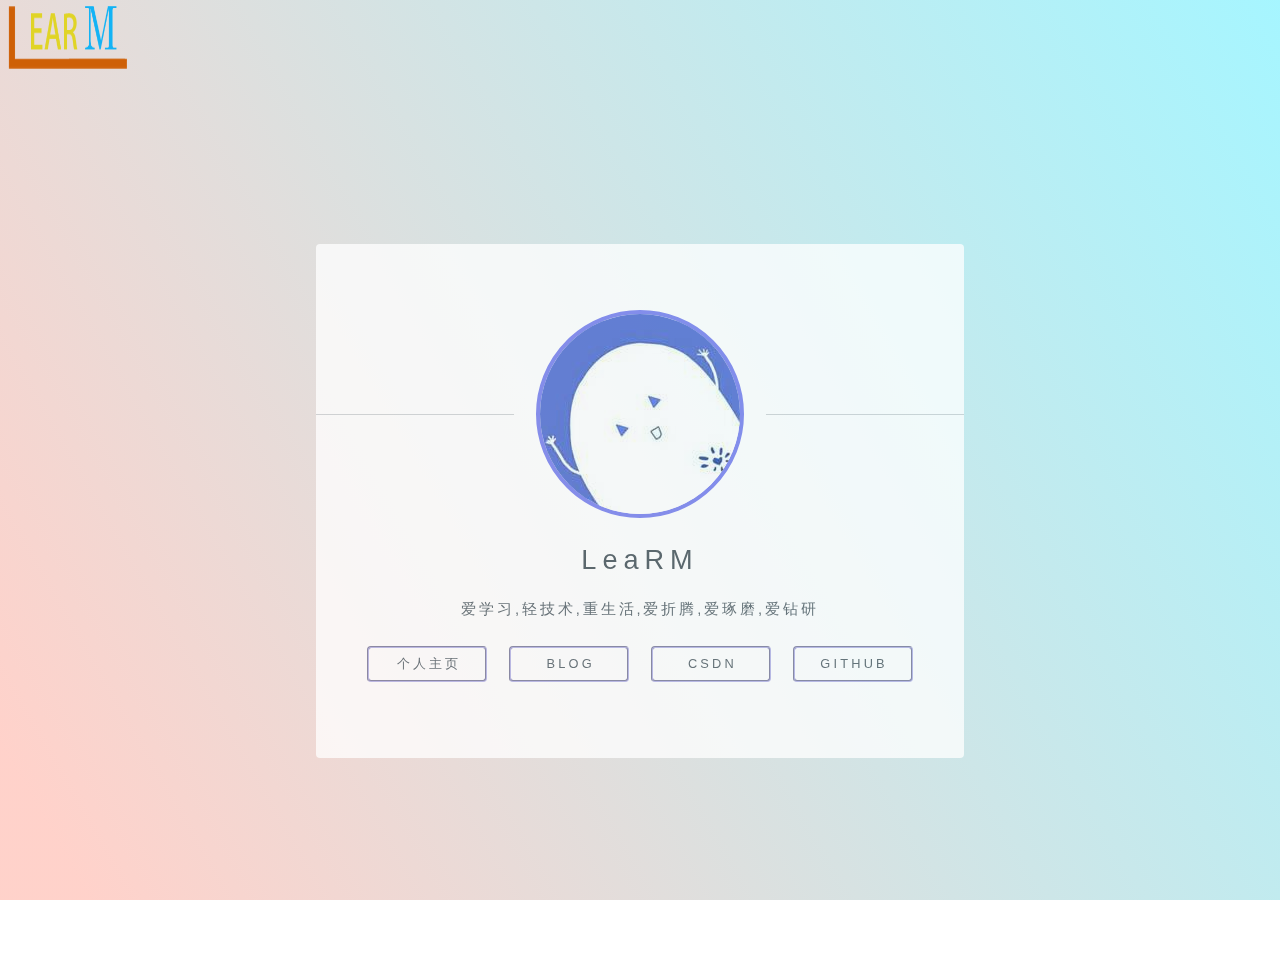
==== index.html @ 142873d6 "20200721" ====
<html>
<head><meta http-equiv="Content-Type" content="text/html; charset=UTF-8">
         <title>Learn |成长中的少年|加油!</title>
         <meta name="description" content="做自己热爱做的事情,路上的坎一定会非常多，但在我眼里没有什么问题是尝试不能解决的，如果有那就多尝试几次甚至上百次,即使前方的路看似绝境，也要有硬生生给自己开出一条路的勇气！">
         <meta name="keywords" content="learm,gzlearm,learmcn,learn,少年,成长">
		 <link rel="Shortcut Icon" href="https://www.learm.top/favicon.ico" type="image/x-icon">
         <meta name="viewport" content="width=device-width, initial-scale=1">
         <link rel="stylesheet" href="./index/main.css">
		 <meta name="”author”" content="”learm”">
		 <meta name="”copyright”" content="”Learm”">
		 </head>

   <img src="./index/learm.png" alt="Learm" width="155" height="75">
         <!-- 介绍 -->
         <div id="wrapper">

             <!-- 头像 -->
             <section id="main">
                 <header>
                     <span class="avatar"><img src="./index/qq.jpg" alt="头像"></span>
                     <a href="https://learm.cn/index.html">
                         <h1>LeaRM</h1>
                     </a>
						 <p>爱学习,轻技术,重生活,爱折腾,爱琢磨,爱钻研</p>

                 </header>

                 <footer>
                     <ul class="icons">
                 <li><a href="https://www.learm.cn/" title="首页">个人主页</a></li>
                         <li><a target="_blank" href="https://blog.learm.top/" title="Blog">Blog</a></li>
                         <li><a target="_blank" href="https://blog.csdn.net/gzlearm" title="CSDN个人博客主页">CSDN</a></li>
						 <li><a target="_blank" href="https://github.com/gzlearm" title="Github">Github</a></li>
                     </ul>

                 </footer>

             </section>
             <!-- 尾巴 -->
             <footer id="footer">
                 <ul class="copyright">
                     <a href="https://www.learm.cn/">@LeaRM</a>
                 </ul>
             </footer>

         </div>
         <script>
             if ('addEventListener' in window) {
                 window.addEventListener('load', function() {
                     document.body.className = document.body.className.replace(/\bis-loading\b/, '');
                 });
                 document.body.className += (navigator.userAgent.match(/(MSIE|rv:11\.0)/) ? ' is-ie' : '');
             }
         </script>
		<!-- baidu统计 -->
<script>var _hmt=_hmt||[];(function(){var hm=document.createElement("script");hm.src="https://hm.baidu.com/hm.js?b710a07aeef4ed03cbe1ffe73b79fd6b";var s=document.getElementsByTagName("script")[0];s.parentNode.insertBefore(hm,s)})();</script>
     </div>
 </doctype></body></html>
---- index/main.css ----
@charset "UTF-8";	x

	html, body, div, span, applet, object, iframe, h1, h2, h3, h4, h5, h6, p, blockquote, pre, a, abbr, acronym, address, big, cite, code, del, dfn, em, img, ins, kbd, q, s, samp, small, strike, strong, sub, sup, tt, var, b, u, i, center, dl, dt, dd, ol, ul, li, fieldset, form, label, legend, table, caption, tbody, tfoot, thead, tr, th, td, article, aside, canvas, details, embed, figure, figcaption, footer, header, hgroup, menu, nav, output, ruby, section, summary, time, mark, audio, video {
		margin: 0;
		padding: 0;
		border: 0;
		font-size: 100%;
		font: inherit;
		vertical-align: baseline;
	}

	article, aside, details, figcaption, figure, footer, header, hgroup, menu, nav, section {
		display: block;
	}

	body {
		line-height: 1;
	}

	ol, ul {
		list-style: none;
	}

	blockquote, q {
		quotes: none;
	}

	blockquote:before, blockquote:after, q:before, q:after {
		content: '';
		content: none;
	}

	table {
		border-collapse: collapse;
		border-spacing: 0;
	}

	body {
		-webkit-text-size-adjust: none;
	}

/* Box Model */

	*, *:before, *:after {
		-moz-box-sizing: border-box;
		-webkit-box-sizing: border-box;
		box-sizing: border-box;
	}

/* Basic */

	@media screen and (max-width: 480px) {

		html, body {
			min-width: 320px;
		}

	}

	body.is-loading *, body.is-loading *:before, body.is-loading *:after {
		-moz-animation: none !important;
		-webkit-animation: none !important;
		-ms-animation: none !important;
		animation: none !important;
		-moz-transition: none !important;
		-webkit-transition: none !important;
		-ms-transition: none !important;
		transition: none !important;
	}

	html {
		height: 100%;
	}

	body {
		height: 100%;
		background-color: #ffffff;
		background-image: url(""), -moz-linear-gradient(60deg, rgba(255, 165, 150, 0.5) 5%, rgba(0, 228, 255, 0.35)), url("https://tc.learm.cn/usr/img/2020/5/20200601135807.jpg");
		background-image: url(""), -webkit-linear-gradient(60deg, rgba(255, 165, 150, 0.5) 5%, rgba(0, 228, 255, 0.35)), url("https://tc.learm.cn/usr/img/2020/5/20200601135807.jpg");
		background-image: url(""), -ms-linear-gradient(60deg, rgba(255, 165, 150, 0.5) 5%, rgba(0, 228, 255, 0.35)), url("https://tc.learm.cn/usr/img/2020/5/20200601135807.jpg");
		background-image: url(""), linear-gradient(60deg, rgba(255, 165, 150, 0.5) 5%, rgba(0, 228, 255, 0.35)), url("https://tc.learm.cn/usr/img/2020/5/20200601135807.jpg");
		background-repeat: repeat,			no-repeat,			no-repeat;
		background-size: 100px 100px, cover,				cover;
		background-position: top left,		center center,		bottom centr;
		background-attachment: fixed,			fixed,				fixed;
	}

		body:after {
			content: '';
			display: block;
			position: fixed;
			top: 0;
			left: 0;
			width: 100%;
			height: inherit;
			opacity: 0;
			z-index: 1;
			background-color: #ffffff;
			background-image: url(""), -moz-linear-gradient(60deg, rgba(255, 165, 150, 0.5) 5%, rgba(0, 228, 255, 0.35));
			background-image: url(""), -webkit-linear-gradient(60deg, rgba(255, 165, 150, 0.5) 5%, rgba(0, 228, 255, 0.35));
			background-image: url(""), -ms-linear-gradient(60deg, rgba(255, 165, 150, 0.5) 5%, rgba(0, 228, 255, 0.35));
			background-image: url(""), linear-gradient(60deg, rgba(255, 165, 150, 0.5) 5%, rgba(0, 228, 255, 0.35));
			background-repeat: repeat,			no-repeat;
			background-size: 100px 100px, cover;
			background-position: top left,		center center;
			-moz-transition: opacity 1.75s ease-out;
			-webkit-transition: opacity 1.75s ease-out;
			-ms-transition: opacity 1.75s ease-out;
			transition: opacity 1.75s ease-out;
		}

		body.is-loading:after {
			opacity: 1;
		}

/* Type */

	body, input, select, textarea {
		color: #414f57;
		font-family: "Source Sans Pro", Helvetica, sans-serif;
		font-size: 14pt;
		font-weight: 300;
		line-height: 2;
		letter-spacing: 0.2em;
	}

		@media screen and (max-width: 1680px) {

			body, input, select, textarea {
				font-size: 11pt;
			}

		}

		@media screen and (max-width: 480px) {

			body, input, select, textarea {
				font-size: 10pt;
				line-height: 1.75;
			}

		}

	a {
		-moz-transition: color 0.2s ease, border-color 0.2s ease;
		-webkit-transition: color 0.2s ease, border-color 0.2s ease;
		-ms-transition: color 0.2s ease, border-color 0.2s ease;
		transition: color 0.2s ease, border-color 0.2s ease;
		color: inherit;
		text-decoration: none;
	}

		a:before {
			-moz-transition: color 0.2s ease, text-shadow 0.2s ease;
			-webkit-transition: color 0.2s ease, text-shadow 0.2s ease;
			-ms-transition: color 0.2s ease, text-shadow 0.2s ease;
			transition: color 0.2s ease, text-shadow 0.2s ease;
		}

		a:hover {
			color: #ff7496;
		}

	strong, b {
		color: #313f47;
	}

	em, i {
		font-style: italic;
	}

	p {
		margin: 0 0 1.5em 0;
	}

	h1, h2, h3, h4, h5, h6 {
		color: #313f47;
		line-height: 1.5;
		margin: 0 0 0.75em 0;
	}

		h1 a, h2 a, h3 a, h4 a, h5 a, h6 a {
			color: inherit;
			text-decoration: none;
		}

	h1 {
		font-size: 1.85em;
		letter-spacing: 0.22em;
		margin: 0 0 0.525em 0;
	}

	h2 {
		font-size: 1.25em;
	}

	h3 {
		font-size: 1em;
	}

	h4 {
		font-size: 1em;
	}

	h5 {
		font-size: 1em;
	}

	h6 {
		font-size: 1em;
	}

	@media screen and (max-width: 480px) {

		h1 {
			font-size: 1.65em;
		}

	}

	sub {
		font-size: 0.8em;
		position: relative;
		top: 0.5em;
	}

	sup {
		font-size: 0.8em;
		position: relative;
		top: -0.5em;
	}

	hr {
		border: 0;
		border-bottom: solid 1px #c8cccf;
		margin: 3em 0;
	}

/* Form */

	form {
		margin: 0 0 1.5em 0;
	}

		form > .field {
			margin: 0 0 1.5em 0;
		}

			form > .field > :last-child {
				margin-bottom: 0;
			}

	label {
		color: #313f47;
		display: block;
		font-size: 0.9em;
		margin: 0 0 0.75em 0;
	}

	input[type="text"],
	input[type="password"],
	input[type="email"],
	input[type="tel"],
	select,
	textarea {
		-moz-appearance: none;
		-webkit-appearance: none;
		-ms-appearance: none;
		appearance: none;
		border-radius: 4px;
		border: solid 1px #c8cccf;
		color: inherit;
		display: block;
		outline: 0;
		padding: 0 1em;
		text-decoration: none;
		width: 100%;
	}

		input[type="text"]:invalid,
		input[type="password"]:invalid,
		input[type="email"]:invalid,
		input[type="tel"]:invalid,
		select:invalid,
		textarea:invalid {
			box-shadow: none;
		}

		input[type="text"]:focus,
		input[type="password"]:focus,
		input[type="email"]:focus,
		input[type="tel"]:focus,
		select:focus,
		textarea:focus {
			border-color: #ff7496;
		}

	.select-wrapper {
		text-decoration: none;
		display: block;
		position: relative;
	}

		.select-wrapper:before {
			content: "ď?;
			-moz-osx-font-smoothing: grayscale;
			-webkit-font-smoothing: antialiased;
			font-family: FontAwesome;
			font-style: normal;
			font-weight: normal;
			text-transform: none !important;
		}

		.select-wrapper:before {
			color: #c8cccf;
			display: block;
			height: 2.75em;
			line-height: 2.75em;
			pointer-events: none;
			position: absolute;
			right: 0;
			text-align: center;
			top: 0;
			width: 2.75em;
		}

		.select-wrapper select::-ms-expand {
			display: none;
		}

	input[type="text"],
	input[type="password"],
	input[type="email"],
	select {
		height: 2.75em;
	}

	textarea {
		padding: 0.75em 1em;
	}

	input[type="checkbox"],
	input[type="radio"] {
		-moz-appearance: none;
		-webkit-appearance: none;
		-ms-appearance: none;
		appearance: none;
		display: block;
		float: left;
		margin-right: -2em;
		opacity: 0;
		width: 1em;
		z-index: -1;
	}

		input[type="checkbox"] + label,
		input[type="radio"] + label {
			text-decoration: none;
			color: #414f57;
			cursor: pointer;
			display: inline-block;
			font-size: 1em;
			font-weight: 300;
			padding-left: 2.4em;
			padding-right: 0.75em;
			position: relative;
		}

			input[type="checkbox"] + label:before,
			input[type="radio"] + label:before {
				-moz-osx-font-smoothing: grayscale;
				-webkit-font-smoothing: antialiased;
				font-family: FontAwesome;
				font-style: normal;
				font-weight: normal;
				text-transform: none !important;
			}

			input[type="checkbox"] + label:before,
			input[type="radio"] + label:before {
				border-radius: 4px;
				border: solid 1px #c8cccf;
				content: '';
				display: inline-block;
				height: 1.65em;
				left: 0;
				line-height: 1.58125em;
				position: absolute;
				text-align: center;
				top: 0.15em;
				width: 1.65em;
			}

		input[type="checkbox"]:checked + label:before,
		input[type="radio"]:checked + label:before {
			color: #ff7496;
			content: '\f00c';
		}

		input[type="checkbox"]:focus + label:before,
		input[type="radio"]:focus + label:before {
			border-color: #ff7496;
		}

	input[type="checkbox"] + label:before {
		border-radius: 4px;
	}

	input[type="radio"] + label:before {
		border-radius: 100%;
	}

	::-webkit-input-placeholder {
		color: #616f77 !important;
		opacity: 1.0;
	}

	:-moz-placeholder {
		color: #616f77 !important;
		opacity: 1.0;
	}

	::-moz-placeholder {
		color: #616f77 !important;
		opacity: 1.0;
	}

	:-ms-input-placeholder {
		color: #616f77 !important;
		opacity: 1.0;
	}

	.formerize-placeholder {
		color: #616f77 !important;
		opacity: 1.0;
	}

/* Icon */

	.icon {
		text-decoration: none;
		position: relative;
		border-bottom: none;
	}

		.icon:before {
			-moz-osx-font-smoothing: grayscale;
			-webkit-font-smoothing: antialiased;
			font-family: FontAwesome;
			font-style: normal;
			font-weight: normal;
			text-transform: none !important;
		}

		.icon > .label {
			display: none;
		}

/* List */

	ol {
		list-style: decimal;
		margin: 0 0 1.5em 0;
		padding-left: 1.25em;
	}

		ol li {
			padding-left: 0.25em;
		}

	ul {
		list-style: disc;
		margin: 0 0 1.5em 0;
		padding-left: 1em;
	}

		ul li {
			padding-left: 0.5em;
		}

		ul.alt {
			list-style: none;
			padding-left: 0;
		}

			ul.alt li {
				border-top: solid 1px #c8cccf;
				padding: 0.5em 0;
			}

				ul.alt li:first-child {
					border-top: 0;
					padding-top: 0;
				}

		ul.icons {
			cursor: default;
			list-style: none;
			padding-left: 0;
			margin-top: -0.675em;
		}

			ul.icons li {
				display: -webkit-inline-box;
				padding: 0.675em 0.5em;
			}
			@media screen and (max-width: 1680px)
           li {display: }

				ul.icons li a {
				display:block;
				min-width:7.5rem;
				line-height:2rem;
				padding:0 1.25rem 0 1.45rem;
				text-transform: uppercase;
				letter-spacing:0.2rem;
				font-size:0.8rem;
				border-bottom:0;
				border-width:2px;
				border-style:groove;
				border-color:#adabe5;
				border-radius:4px;
				}
				ul.icons li a:hover{
					background-color:#ab9494;
					color: #fff;
				}

					ul.icons li a:before {
						-moz-osx-font-smoothing: grayscale;
						-webkit-font-smoothing: antialiased;
						font-family: FontAwesome;
						font-style: normal;
						font-weight: normal;
						text-transform: none !important;
					}

					ul.icons li a:before {
						color: #ffffff;
						text-shadow: 1.25px 0px 0px #c8cccf, -1.25px 0px 0px #c8cccf, 0px 1.25px 0px #c8cccf, 0px -1.25px 0px #c8cccf;
					}

					ul.icons li a:hover:before {
						text-shadow: 1.25px 0px 0px #ff7496, -1.25px 0px 0px #ff7496, 0px 1.25px 0px #ff7496, 0px -1.25px 0px #ff7496;
					}

					ul.icons li a:before {
						position: absolute;
						top: 0;
						left: 0;
						width: inherit;
						height: inherit;
						font-size: 1.85rem;
						line-height: inherit;
						text-align: center;
						text-indent: 0;
					}

					ul.icons li a:hover {
						border-color: #ff7496;
					}

			@media screen and (max-width: 480px) {

				ul.icons li a:before {
					font-size: 1.5rem;
				}

			}

		ul.actions {
			cursor: default;
			list-style: none;
			padding-left: 0;
		}

			ul.actions li {
				display: inline-block;
				padding: 0 0.75em 0 0;
				vertical-align: middle;
			}

				ul.actions li:last-child {
					padding-right: 0;
				}

	dl {
		margin: 0 0 1.5em 0;
	}

		dl dt {
			display: block;
			margin: 0 0 0.75em 0;
		}

		dl dd {
			margin-left: 1.5em;
		}

/* Button */

	input[type="submit"],
	input[type="reset"],
	input[type="button"],
	button,
	.button {
		-moz-appearance: none;
		-webkit-appearance: none;
		-ms-appearance: none;
		appearance: none;
		-moz-transition: background-color 0.2s ease-in-out, border-color 0.2s ease-in-out, color 0.2s ease-in-out;
		-webkit-transition: background-color 0.2s ease-in-out, border-color 0.2s ease-in-out, color 0.2s ease-in-out;
		-ms-transition: background-color 0.2s ease-in-out, border-color 0.2s ease-in-out, color 0.2s ease-in-out;
		transition: background-color 0.2s ease-in-out, border-color 0.2s ease-in-out, color 0.2s ease-in-out;
		display: inline-block;
		height: 2.75em;
		line-height: 2.75em;
		padding: 0 1.5em;
		background-color: transparent;
		border-radius: 4px;
		border: solid 1px #c8cccf;
		color: #414f57 !important;
		cursor: pointer;
		text-align: center;
		text-decoration: none;
		white-space: nowrap;
	}

		input[type="submit"]:hover,
		input[type="reset"]:hover,
		input[type="button"]:hover,
		button:hover,
		.button:hover {
			border-color: #ff7496;
			color: #ff7496 !important;
		}

		input[type="submit"].icon,
		input[type="reset"].icon,
		input[type="button"].icon,
		button.icon,
		.button.icon {
			padding-left: 1.35em;
		}

			input[type="submit"].icon:before,
			input[type="reset"].icon:before,
			input[type="button"].icon:before,
			button.icon:before,
			.button.icon:before {
				margin-right: 0.5em;
			}

		input[type="submit"].fit,
		input[type="reset"].fit,
		input[type="button"].fit,
		button.fit,
		.button.fit {
			display: block;
			width: 100%;
			margin: 0 0 0.75em 0;
		}

		input[type="submit"].small,
		input[type="reset"].small,
		input[type="button"].small,
		button.small,
		.button.small {
			font-size: 0.8em;
		}

		input[type="submit"].big,
		input[type="reset"].big,
		input[type="button"].big,
		button.big,
		.button.big {
			font-size: 1.35em;
		}

		input[type="submit"].disabled, input[type="submit"]:disabled,
		input[type="reset"].disabled,
		input[type="reset"]:disabled,
		input[type="button"].disabled,
		input[type="button"]:disabled,
		button.disabled,
		button:disabled,
		.button.disabled,
		.button:disabled {
			-moz-pointer-events: none;
			-webkit-pointer-events: none;
			-ms-pointer-events: none;
			pointer-events: none;
			opacity: 0.5;
		}

/* Main */

	#main {
		position: relative;
		max-width: 100%;
		min-width: 27em;
		padding: 4.5em 3em 3em 3em ;
		background: #ffffff;
		border-radius: 4px;
		cursor: default;
		opacity: 0.75;
		text-align: center;
		-moz-transform-origin: 50% 50%;
		-webkit-transform-origin: 50% 50%;
		-ms-transform-origin: 50% 50%;
		transform-origin: 50% 50%;
		-moz-transform: rotateX(0deg);
		-webkit-transform: rotateX(0deg);
		-ms-transform: rotateX(0deg);
		transform: rotateX(0deg);
		-moz-transition: opacity 1s ease, -moz-transform 1s ease;
		-webkit-transition: opacity 1s ease, -webkit-transform 1s ease;
		-ms-transition: opacity 1s ease, -ms-transform 1s ease;
		transition: opacity 1s ease, transform 1s ease;
	}

		#main .avatar {
			position: relative;
			display: block;
			margin-bottom: 1.5em;
		}

			#main .avatar img {
				display: block;
				margin: 0 auto;
				border-radius: 100%;
				box-shadow: 0 0 0 1.5em #ffffff;
                border-width: 4px;
                border-style: solid;
                border-color: #6870ed;
			}

			#main .avatar:before {
				content: '';
				display: block;
				position: absolute;
				top: 50%;
				left: -3em;
				width: calc(100% + 6em);
				height: 1px;
				z-index: -1;
				background: #c8cccf;
			}

		@media screen and (max-width: 480px) {

			#main {
				min-width: 0;
				width: 100%;
				padding: 4em 2em 2.5em 2em ;
			}

				#main .avatar:before {
					left: -2em;
					width: calc(100% + 4em);
				}

		}

		body.is-loading #main {
			opacity: 0;
			-moz-transform: rotateX(15deg);
			-webkit-transform: rotateX(15deg);
			-ms-transform: rotateX(15deg);
			transform: rotateX(15deg);
		}

/* Footer */

	#footer {
		-moz-align-self: -moz-flex-end;
		-webkit-align-self: -webkit-flex-end;
		-ms-align-self: -ms-flex-end;
		align-self: flex-end;
		width: 100%;
		padding: 1.5em 0 0 0;
		color: rgba(255, 255, 255, 0.75);
		cursor: default;
		text-align: center;
	}

		#footer .copyright {
			margin: 0;
			padding: 0;
			font-size: 0.9em;
			list-style: none;
		}

			#footer .copyright li {
				display: inline-block;
				margin: 0 0 0 0.45em;
				padding: 0 0 0 0.85em;
				border-left: solid 1px rgba(255, 255, 255, 0.5);
				line-height: 1;
			}

				#footer .copyright li:first-child {
					border-left: 0;
				}

/* Wrapper */

	#wrapper {
		display: -moz-flex;
		display: -webkit-flex;
		display: -ms-flex;
		display: flex;
		-moz-align-items: center;
		-webkit-align-items: center;
		-ms-align-items: center;
		align-items: center;
		-moz-justify-content: space-between;
		-webkit-justify-content: space-between;
		-ms-justify-content: space-between;
		justify-content: space-between;
		-moz-flex-direction: column;
		-webkit-flex-direction: column;
		-ms-flex-direction: column;
		flex-direction: column;
		-moz-perspective: 1000px;
		-webkit-perspective: 1000px;
		-ms-perspective: 1000px;
		perspective: 1000px;
		position: relative;
		min-height: 100%;
		padding: 1.5em;
		z-index: 2;
	}

		#wrapper > * {
			z-index: 1;
		}

		#wrapper:before {
			content: '';
			display: block;
		}

		@media screen and (max-width: 360px) {

			#wrapper {
				padding: 0.75em;
			}

		}

		body.is-ie #wrapper {
			height: 100%;
		}
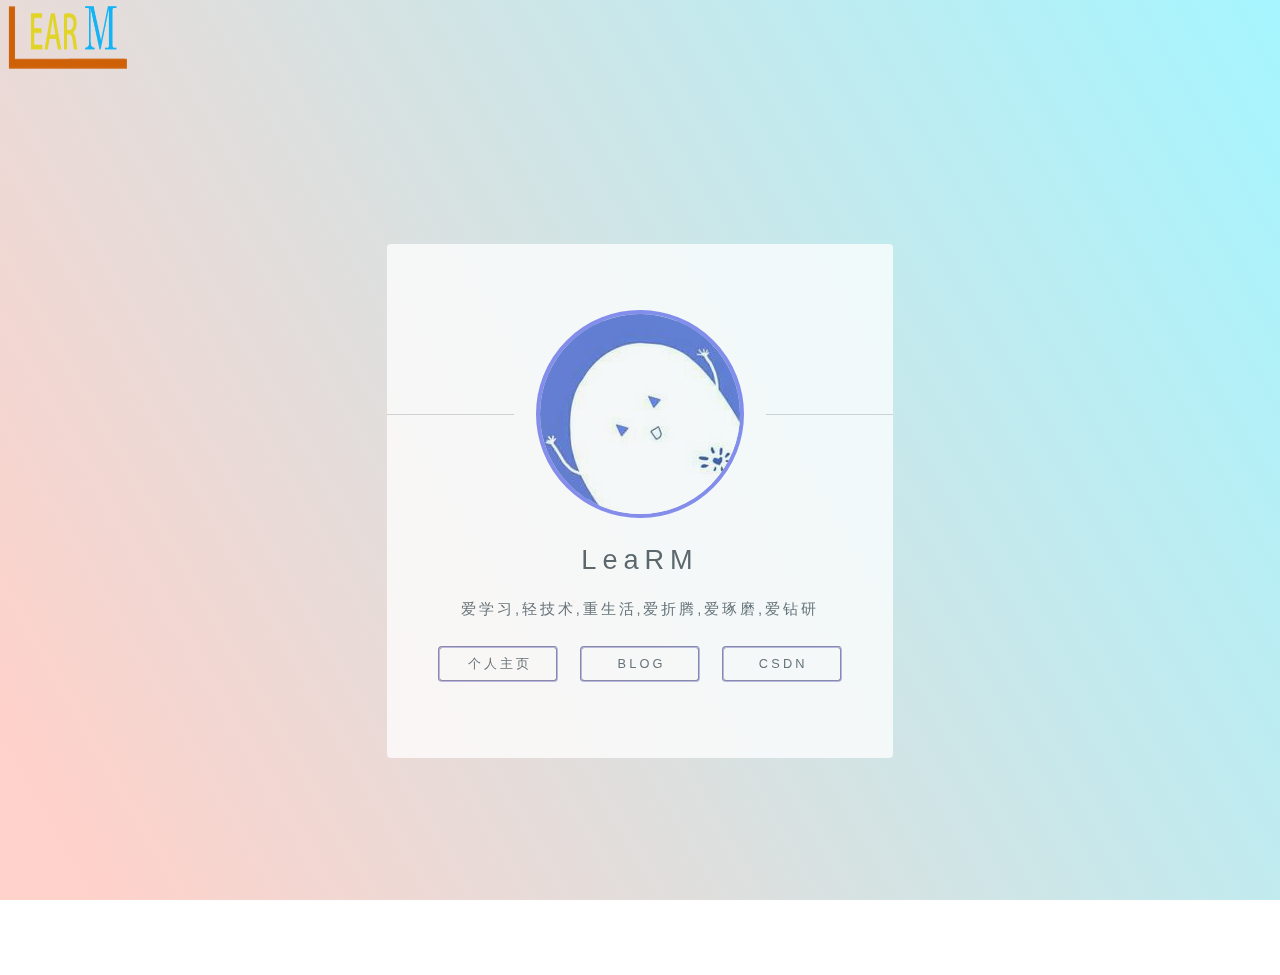
==== commit dc6f01c9: "Update index.html" ====
--- a/index.html
+++ b/index.html
@@ -30,7 +30,6 @@
                  <li><a href="https://www.learm.cn/" title="首页">个人主页</a></li>
                          <li><a target="_blank" href="https://blog.learm.top/" title="Blog">Blog</a></li>
                          <li><a target="_blank" href="https://blog.csdn.net/gzlearm" title="CSDN个人博客主页">CSDN</a></li>
-						 <li><a target="_blank" href="https://github.com/gzlearm" title="Github">Github</a></li>
                      </ul>
 
                  </footer>
@@ -39,7 +38,7 @@
              <!-- 尾巴 -->
              <footer id="footer">
                  <ul class="copyright">
-                     <a href="https://www.learm.cn/">@LeaRM</a>
+                    © 2020 Learm | <a href="http://beian.miit.gov.cn" rel=”external nofollow”>粤ICP备20011806号</a>
                  </ul>
              </footer>
 
@@ -55,4 +54,4 @@
 		<!-- baidu统计 -->
 <script>var _hmt=_hmt||[];(function(){var hm=document.createElement("script");hm.src="https://hm.baidu.com/hm.js?b710a07aeef4ed03cbe1ffe73b79fd6b";var s=document.getElementsByTagName("script")[0];s.parentNode.insertBefore(hm,s)})();</script>
      </div>
- </doctype></body></html>+ </doctype></body></html>
